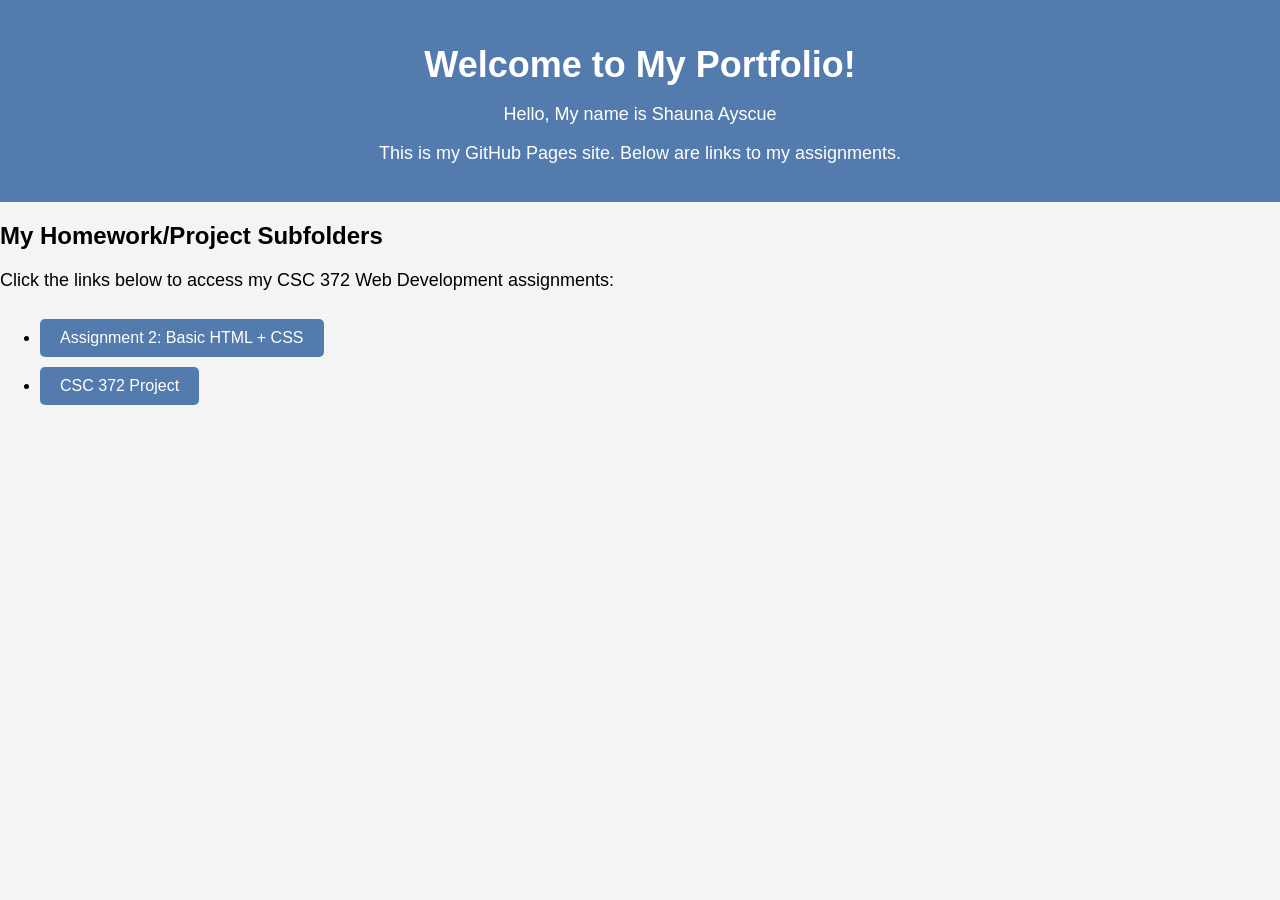
==== index.html @ ed2f6ec9 "added project" ====
<!DOCTYPE html>
<!--
  Name: Shauna Ayscue
  Date: 01.30.2025
  CSC 372-01

  This is the index.html landing page for my portfolio of web development work. 
  It includes links to side projects for CSC 372.
  -->
<html lang="en">

<head>
    <meta charset="UTF-8">
    <meta name="viewport" content="width=device-width, initial-scale=1.0">
    <title>Shauna Ayscue's Portfolio</title>
    <link rel="stylesheet" type="text/css" href="style.css">
</head>

<body>
    <header>
        <h1>Welcome to My Portfolio!</h1>
        <p>Hello, My name is Shauna Ayscue</p>
        <p>This is my GitHub Pages site. Below are links to my assignments.</p>
    </header>

    <main>
        <h2>My Homework/Project Subfolders</h2>
        <p>Click the links below to access my CSC 372 Web Development assignments:</p>
        <ul>
            <li><a href="csc372-hw/hw2">Assignment 2: Basic HTML + CSS</a></li>
            <li><a href="csc372-hw/project">CSC 372 Project</a></li>
         </ul>
    </main>

</body>

</html>
---- style.css ----
body {
    font-family: Arial, sans-serif;
    margin: 0;
    padding: 0;
    background-color: #f4f4f4;
}

h1 {
    font-size: 36px;
    margin-bottom: 10px;
}

p {
    font-size: 18px;
}

header {
    background-color: rgb(84, 123, 173);
    color: white;
    text-align: center;
    padding: 20px;
}

a {
    display: inline-block;
    padding: 10px 20px;
    background-color: rgb(84, 123, 173);
    color: white;
    border-radius: 5px;
    margin-top: 10px;
    text-decoration: none;
}
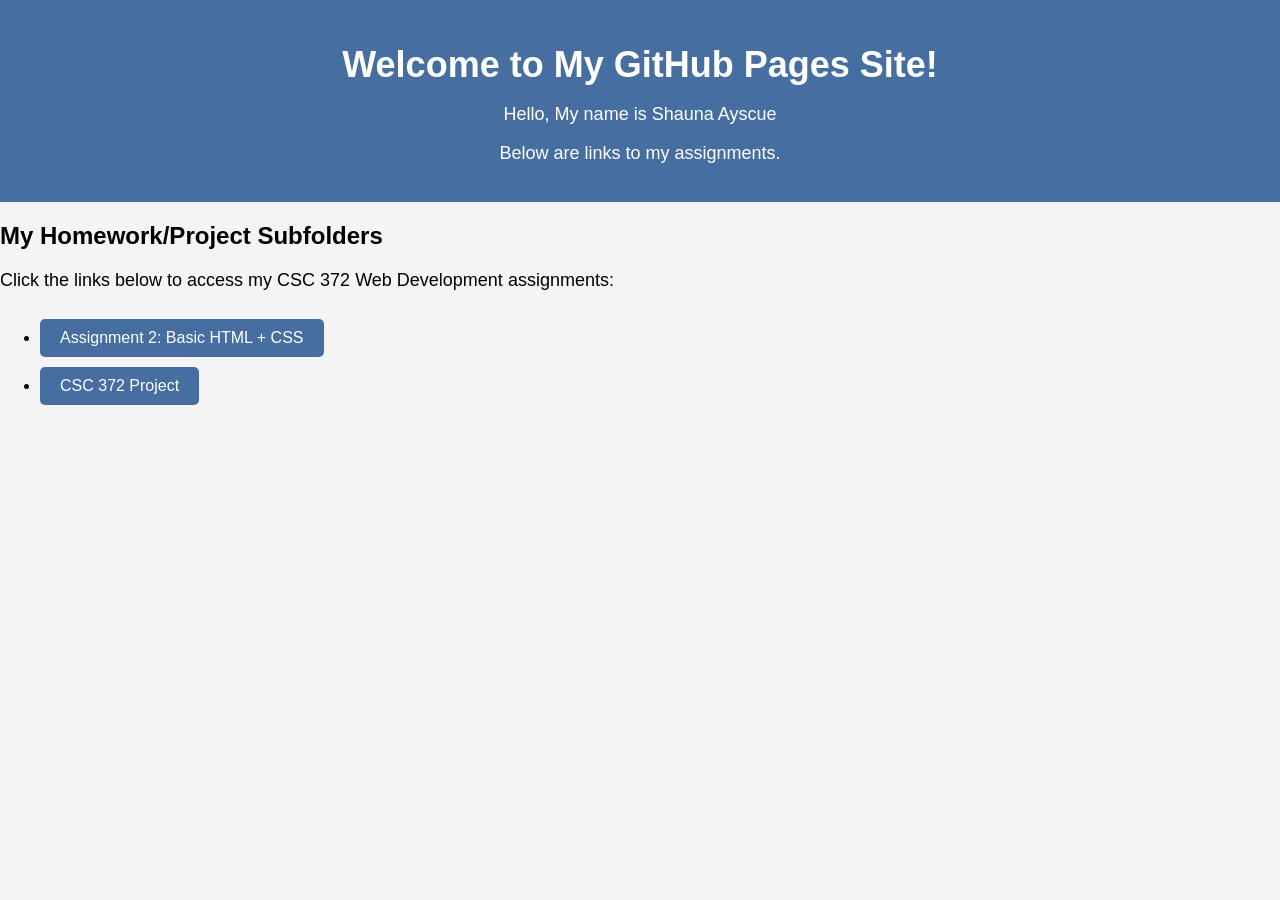
==== commit 358100aa: "final completed project/sites page" ====
--- a/index.html
+++ b/index.html
@@ -4,7 +4,7 @@
   Date: 01.30.2025
   CSC 372-01
 
-  This is the index.html landing page for my portfolio of web development work. 
+  This is the index.html landing page for my GitHub Pages Site of web development work. 
   It includes links to side projects for CSC 372.
   -->
 <html lang="en">
@@ -12,15 +12,15 @@
 <head>
     <meta charset="UTF-8">
     <meta name="viewport" content="width=device-width, initial-scale=1.0">
-    <title>Shauna Ayscue's Portfolio</title>
+    <title>Shauna Ayscue's Github Pages Site</title>
     <link rel="stylesheet" type="text/css" href="style.css">
 </head>
 
 <body>
     <header>
-        <h1>Welcome to My Portfolio!</h1>
+        <h1>Welcome to My GitHub Pages Site!</h1>
         <p>Hello, My name is Shauna Ayscue</p>
-        <p>This is my GitHub Pages site. Below are links to my assignments.</p>
+        <p>Below are links to my assignments.</p>
     </header>
 
     <main>
--- a/style.css
+++ b/style.css
@@ -15,7 +15,7 @@
 }
 
 header {
-    background-color: rgb(84, 123, 173);
+    background-color: rgb(71, 110, 160);
     color: white;
     text-align: center;
     padding: 20px;
@@ -24,7 +24,7 @@
 a {
     display: inline-block;
     padding: 10px 20px;
-    background-color: rgb(84, 123, 173);
+    background-color: rgb(71, 110, 160);
     color: white;
     border-radius: 5px;
     margin-top: 10px;
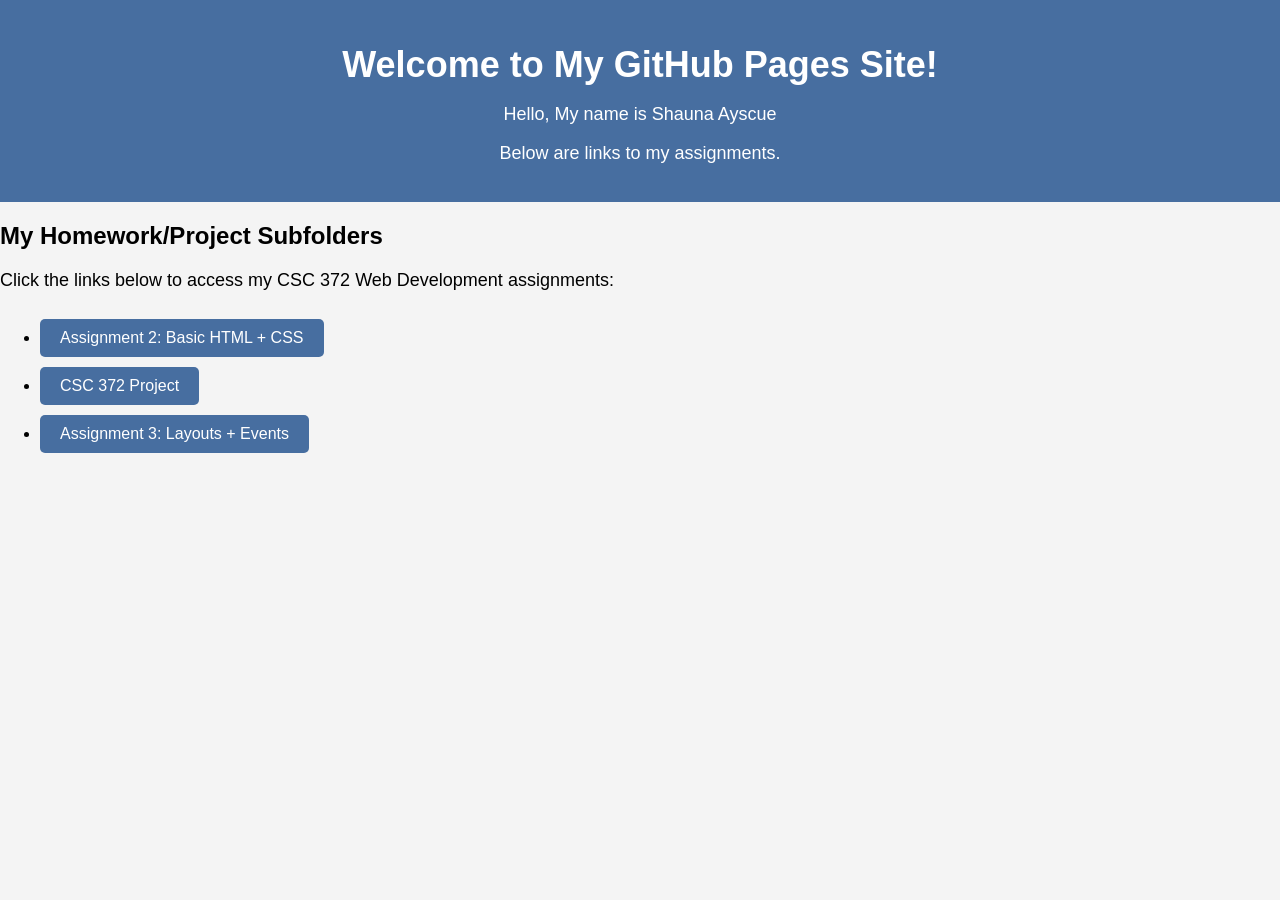
==== commit 333d04a1: "assignment 3" ====
--- a/index.html
+++ b/index.html
@@ -29,6 +29,7 @@
         <ul>
             <li><a href="csc372-hw/hw2">Assignment 2: Basic HTML + CSS</a></li>
             <li><a href="csc372-hw/project">CSC 372 Project</a></li>
+            <li><a href="csc372-hw/hw3">Assignment 3: Layouts + Events</a></li>
          </ul>
     </main>
 
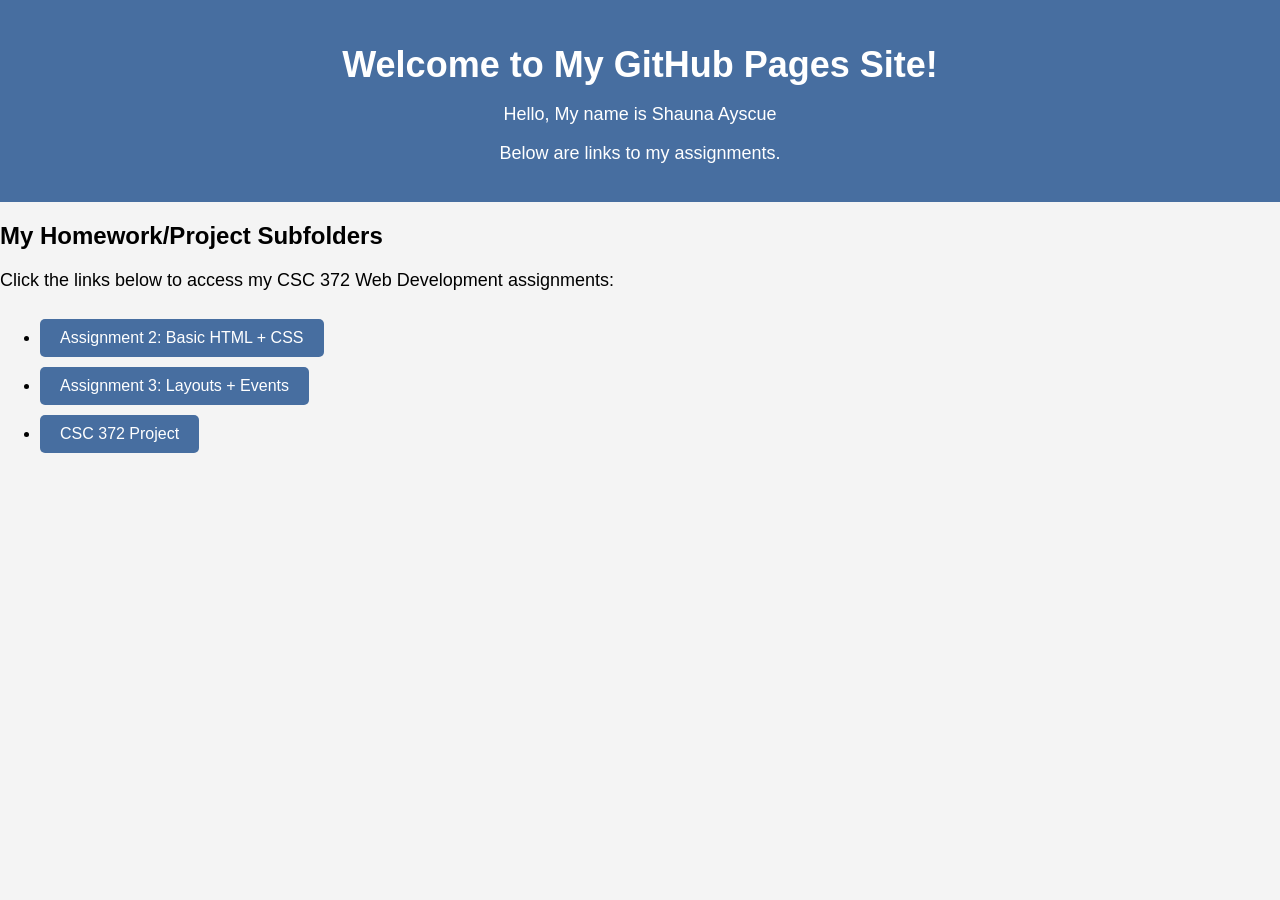
==== commit 7939f5b2: "deployed pages" ====
--- a/index.html
+++ b/index.html
@@ -28,8 +28,8 @@
         <p>Click the links below to access my CSC 372 Web Development assignments:</p>
         <ul>
             <li><a href="csc372-hw/hw2">Assignment 2: Basic HTML + CSS</a></li>
+            <li><a href="csc372-hw/hw3">Assignment 3: Layouts + Events</a></li>
             <li><a href="csc372-hw/project">CSC 372 Project</a></li>
-            <li><a href="csc372-hw/hw3">Assignment 3: Layouts + Events</a></li>
          </ul>
     </main>
 
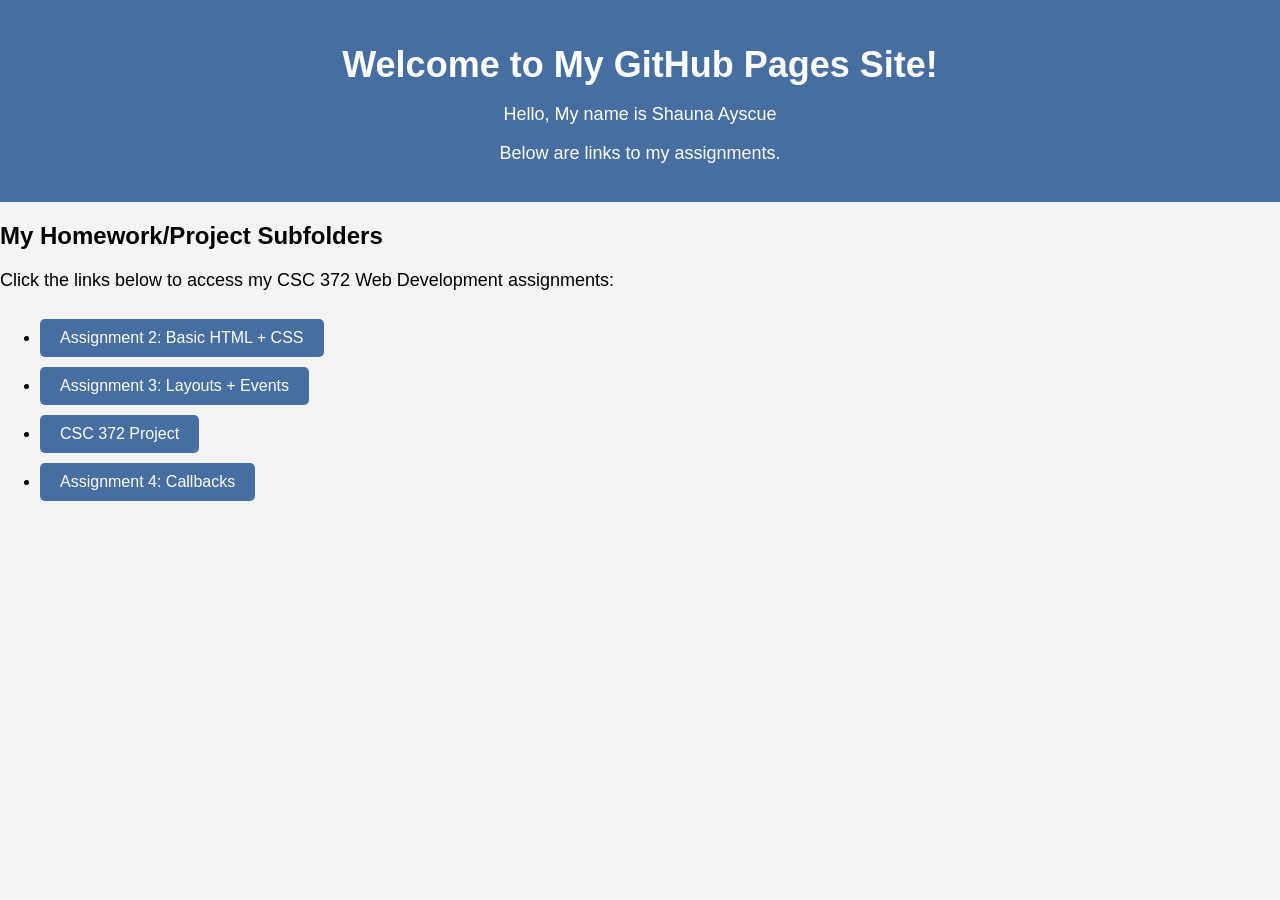
==== commit 91437693: "finished game" ====
--- a/index.html
+++ b/index.html
@@ -30,7 +30,8 @@
             <li><a href="csc372-hw/hw2">Assignment 2: Basic HTML + CSS</a></li>
             <li><a href="csc372-hw/hw3">Assignment 3: Layouts + Events</a></li>
             <li><a href="csc372-hw/project">CSC 372 Project</a></li>
-         </ul>
+            <li><a href="csc372-hw/hw4">Assignment 4: Callbacks</a></li>
+        </ul>
     </main>
 
 </body>
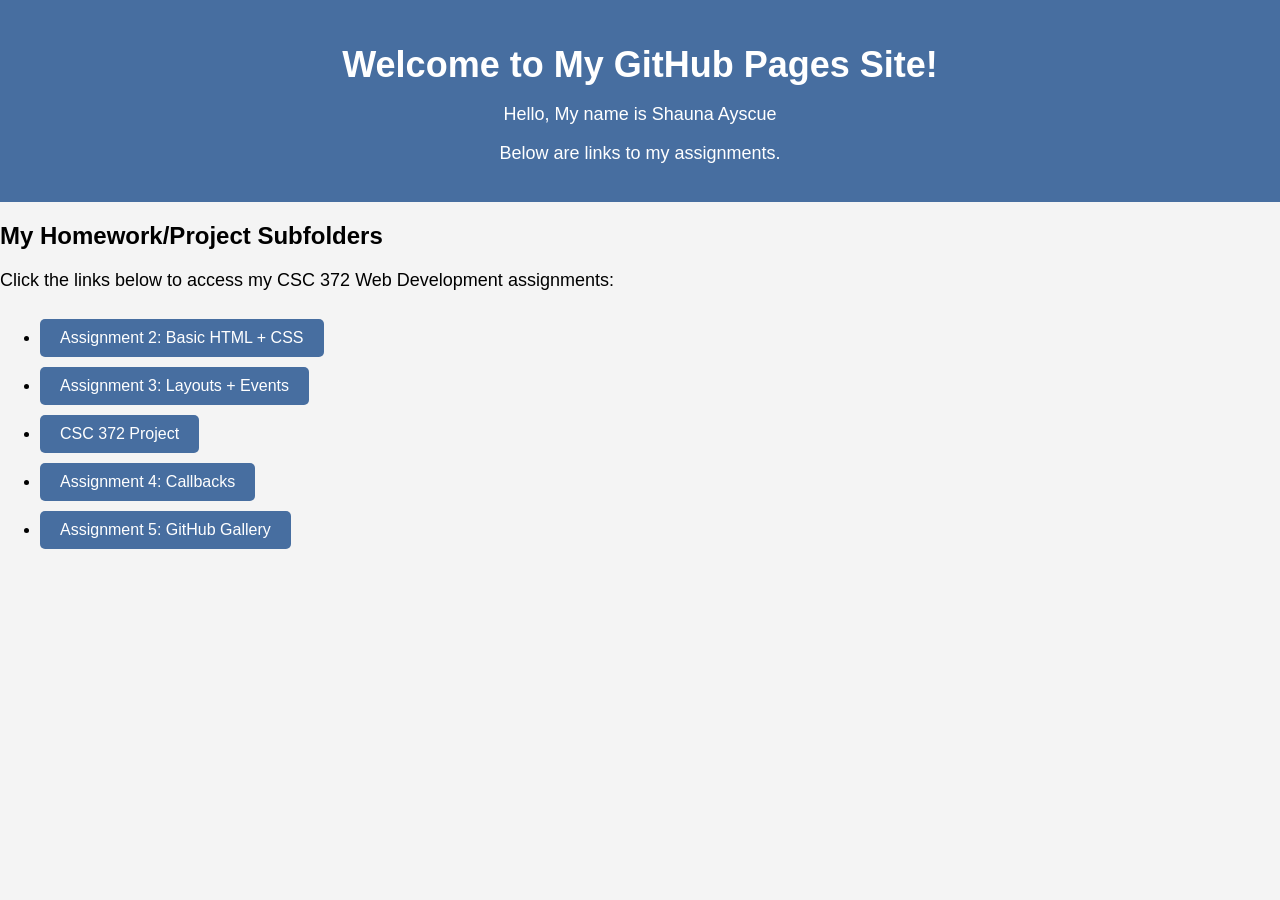
==== commit c567a89d: "api repos" ====
--- a/index.html
+++ b/index.html
@@ -31,6 +31,7 @@
             <li><a href="csc372-hw/hw3">Assignment 3: Layouts + Events</a></li>
             <li><a href="csc372-hw/project">CSC 372 Project</a></li>
             <li><a href="csc372-hw/hw4">Assignment 4: Callbacks</a></li>
+            <li><a href="csc372-hw/hw5">Assignment 5: GitHub Gallery</a></li>
         </ul>
     </main>
 
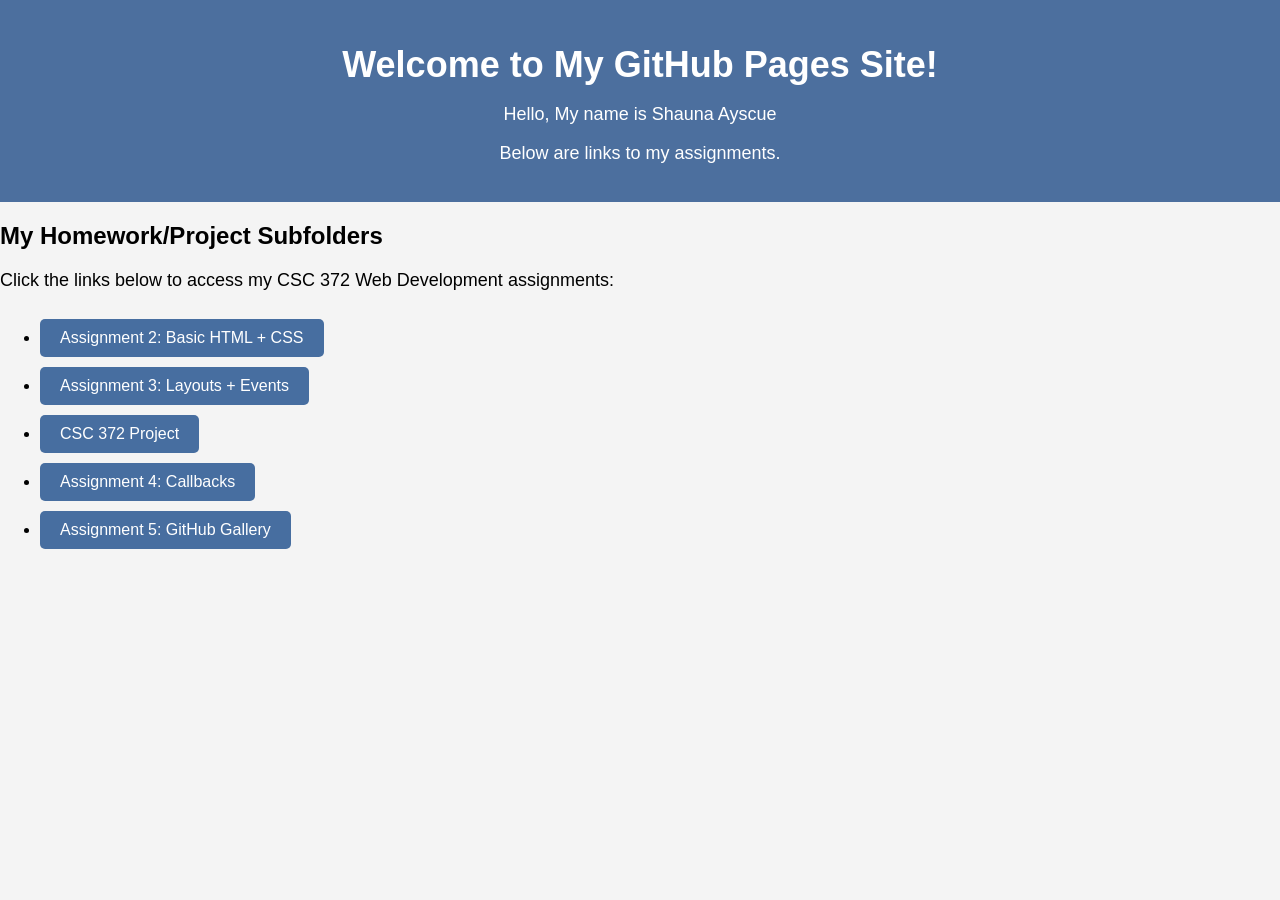
==== commit eca77763: "fixed github.io" ====
--- a/index.html
+++ b/index.html
@@ -5,7 +5,7 @@
   CSC 372-01
 
   This is the index.html landing page for my GitHub Pages Site of web development work. 
-  It includes links to side projects for CSC 372.
+  It includes link to side projects for CSC 372.
   -->
 <html lang="en">
 
--- a/style.css
+++ b/style.css
@@ -15,7 +15,7 @@
 }
 
 header {
-    background-color: rgb(71, 110, 160);
+    background-color: rgb(76, 111, 158);
     color: white;
     text-align: center;
     padding: 20px;
